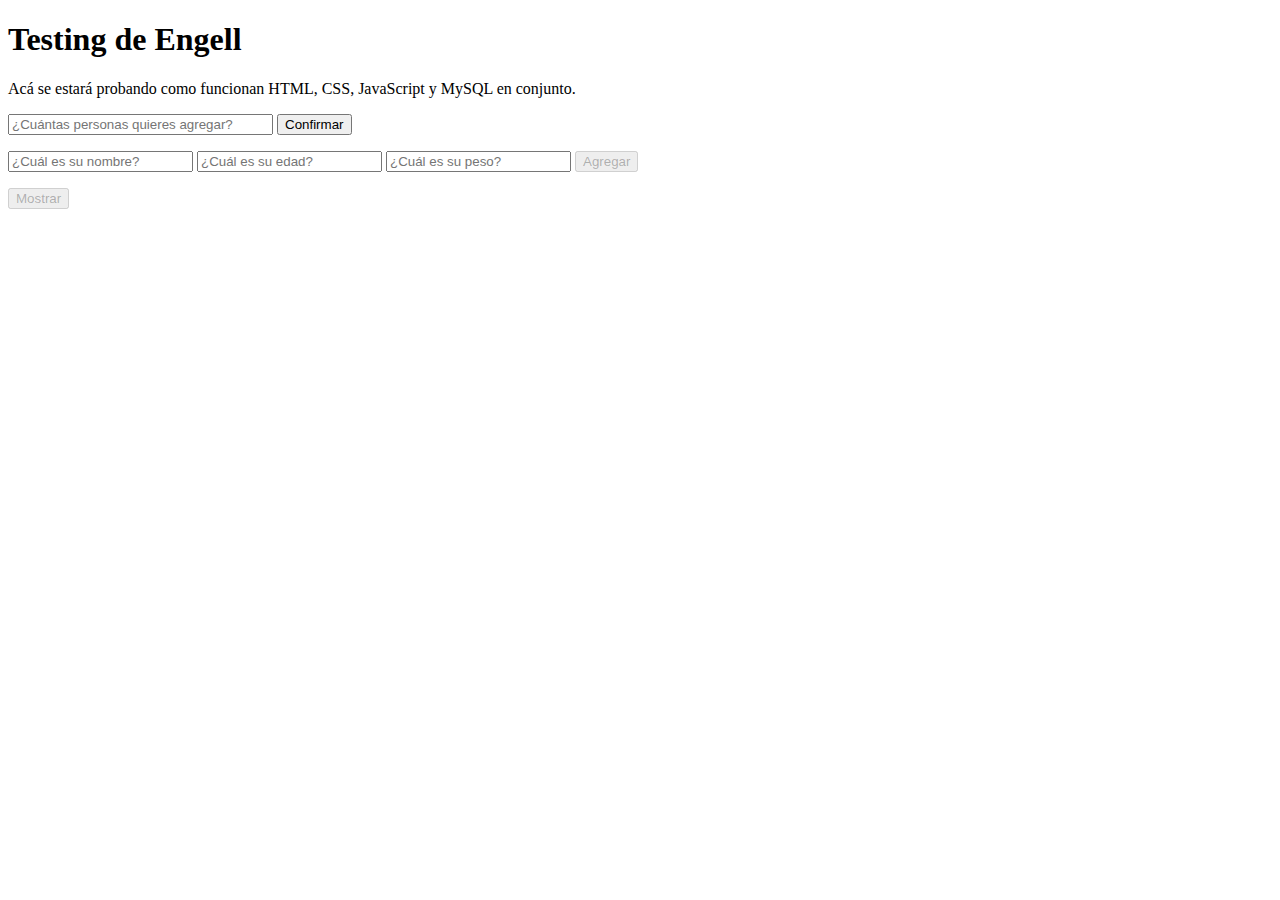
==== proyect/index.html @ 5a6adf0f "-se hacen mejoras y cambios en los contenidos del html y css -se cambia el directorio de los archivo" ====
<!DOCTYPE html>
<html lang="en">

<head>
    <meta charset="UTF-8">
    <meta name="viewport" content="width=device-width, initial-scale=1.0">
    <link rel="preconnect" href="https://fonts.googleapis.com">
    <link rel="preconnect" href="https://fonts.gstatic.com" crossorigin>
    <link
        href="https://fonts.googleapis.com/css2?family=Barlow+Condensed:ital,wght@0,100;0,200;0,300;0,400;0,500;0,600;0,700;0,800;0,900;1,100;1,200;1,300;1,400;1,500;1,600;1,700;1,800;1,900&display=swap"
        rel="stylesheet">
    <title>Página de Testing</title>
    <script src="./index.js" defer></script>
    <link rel="stylesheet" href="index.css">
</head>

<body>
    <header class="header">
        <h1 class="header__item">Testing de Engell</h1>
        <p class="header__item">Acá se estará probando como funcionan HTML, CSS, JavaScript y MySQL en conjunto.</p>
    </header>

    <main class="main">
        <div class="main__item check">
            <input class="check__item" size="30" type="text" id="prPe" placeholder="¿Cuántas personas quieres agregar?">
            <input class="check__item" type="button" id="chequeo" value="Confirmar">
            <p class="check__item" id="estadoAgregarNegativo"></p>
        </div>

        <div class="main__item add">
            <input class="add__item" type="text" name="preguntarNombre" id="prNm" placeholder="¿Cuál es su nombre?">
            <input class="add__item" type="number" name="preguntarEdad" id="prEd" placeholder="¿Cuál es su edad?">
            <input class="add__item" type="number" name="preguntarPeso" id="prPs" placeholder="¿Cuál es su peso?">
            <input class="add__item" type="button" id="agrPersonas" value="Agregar">
            <p class="add__item" id="estadoAgregarPositivo"></p>
        </div>

        <div class="main__item show">
            <input class="show__item" type="button" id="mostrarPersonas" value="Mostrar">
        </div>
    </main>


    <aside class="personas-container" id="personasContainer">
        <div class="personas-container__item" id="numPerson"></div>
        <div class="personas-container__item" id="nmPersonas"></div>
        <div class="personas-container__item" id="edPersonas"></div>
        <div class="personas-container__item" id="psPersonas"></div>
    </aside>

</body>

</html>
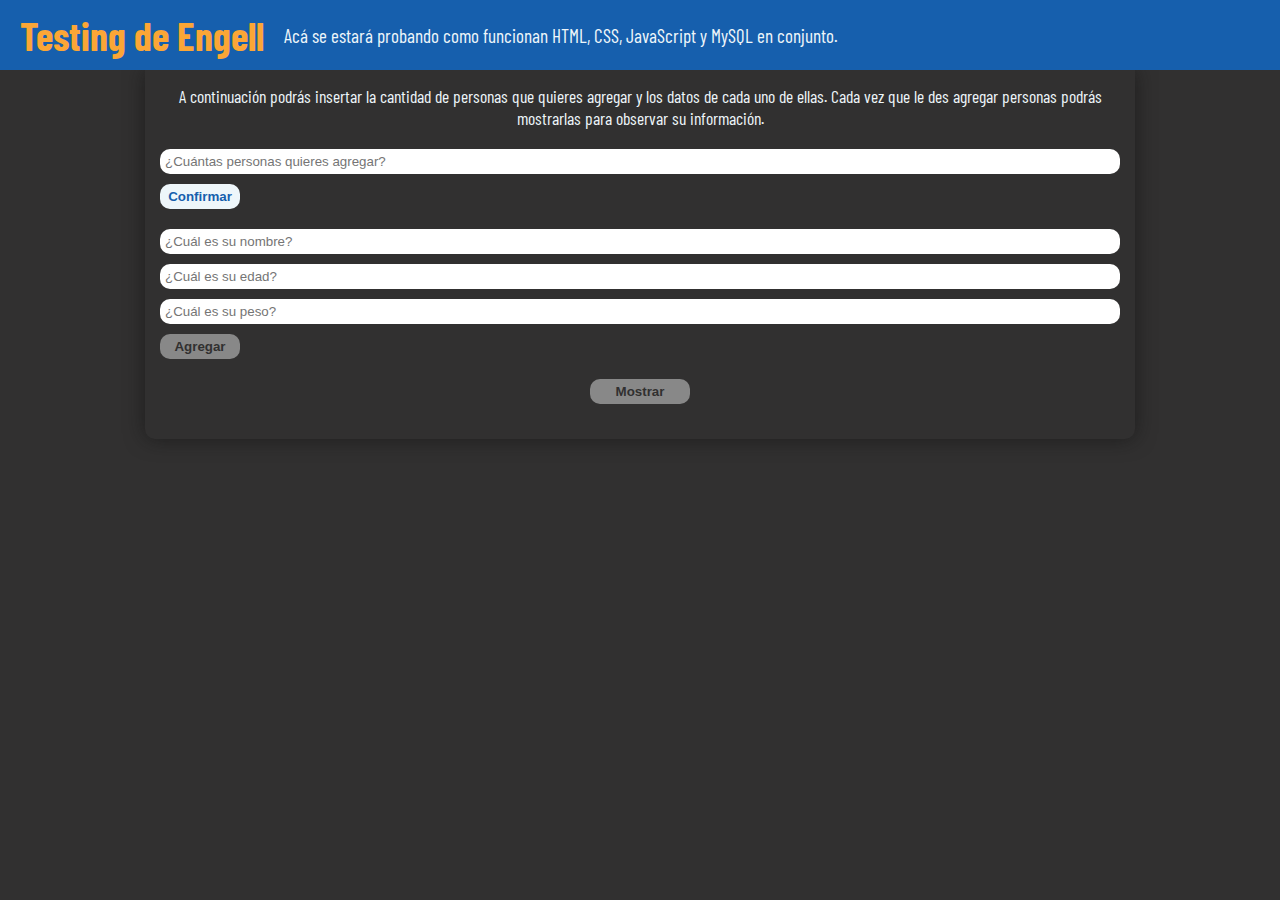
==== commit aa8b663e: "ajustes" ====
--- a/proyect/index.html
+++ b/proyect/index.html
@@ -16,38 +16,39 @@
 
 <body>
     <header class="header">
-        <h1 class="header__item">Testing de Engell</h1>
-        <p class="header__item">Acá se estará probando como funcionan HTML, CSS, JavaScript y MySQL en conjunto.</p>
+        <h1 class="header__title">Testing de Engell</h1>
+        <p class="header__text"> Acá se estará probando como funcionan HTML, CSS, JavaScript y MySQL en conjunto.</p>
     </header>
 
     <main class="main">
-        <div class="main__item check">
-            <input class="check__item" size="30" type="text" id="prPe" placeholder="¿Cuántas personas quieres agregar?">
-            <input class="check__item" type="button" id="chequeo" value="Confirmar">
-            <p class="check__item" id="estadoAgregarNegativo"></p>
+        <p class="explaination">A continuación podrás insertar la cantidad de personas que quieres agregar y los datos de cada uno de ellas. Cada vez que le des agregar personas podrás mostrarlas para observar su información.</p>
+        <div class="main__container countPerson">
+            <input class="main__input" size="30" type="text" id="prPe" placeholder="¿Cuántas personas quieres agregar?">
+            <input class="main__input" type="button" id="chequeo" value="Confirmar">
+            <p class="main_text" id="estadoAgregarNegativo"></p>
         </div>
 
-        <div class="main__item add">
-            <input class="add__item" type="text" name="preguntarNombre" id="prNm" placeholder="¿Cuál es su nombre?">
-            <input class="add__item" type="number" name="preguntarEdad" id="prEd" placeholder="¿Cuál es su edad?">
-            <input class="add__item" type="number" name="preguntarPeso" id="prPs" placeholder="¿Cuál es su peso?">
-            <input class="add__item" type="button" id="agrPersonas" value="Agregar">
-            <p class="add__item" id="estadoAgregarPositivo"></p>
+        <div class="main__container addPerson">
+            <input class="main__input" type="text" name="preguntarNombre" id="prNm" placeholder="¿Cuál es su nombre?">
+            <input class="main__input" type="number" name="preguntarEdad" id="prEd" placeholder="¿Cuál es su edad?">
+            <input class="main__input" type="number" name="preguntarPeso" id="prPs" placeholder="¿Cuál es su peso?">
+            <input class="main__input" type="button" id="agrPersonas" value="Agregar">
+            <p class="main_text" id="estadoAgregarPositivo"></p>
         </div>
 
-        <div class="main__item show">
-            <input class="show__item" type="button" id="mostrarPersonas" value="Mostrar">
+        <div class="main__container showPerson">
+            <input class="main__input" type="button" id="mostrarPersonas" value="Mostrar">
         </div>
     </main>
 
-
-    <aside class="personas-container" id="personasContainer">
-        <div class="personas-container__item" id="numPerson"></div>
-        <div class="personas-container__item" id="nmPersonas"></div>
-        <div class="personas-container__item" id="edPersonas"></div>
-        <div class="personas-container__item" id="psPersonas"></div>
-    </aside>
-
+    <div class="personItemContainer" id="personasContainer">
+    <section class="data" id="personasContainer">
+        <div class="data__item" id="numPerson"></div>
+        <div class="data__item" id="nmPersonas"></div>
+        <div class="data__item" id="edPersonas"></div>
+        <div class="data__item" id="psPersonas"></div>
+    </section>
+    </div>
 </body>
 
 </html>--- a/proyect/index.css
+++ b/proyect/index.css
@@ -0,0 +1,222 @@
+/* 
+#fba636
+#123a64
+#43999e
+#eef6fa
+#2a2828 
+*/
+html {
+  scroll-behavior: smooth;
+  scrollbar-width: thin;
+  overflow-x: hidden;
+
+  --royal-blue: #174677;
+  --royal-blue: #165fad;
+  --next: #00b7ff;
+  --mustard: #fba636;
+  --error: #ff0000;
+  --confirmed: #00ff00;
+  --gray: #313030;
+  --bone: #eef6fa;
+  --black: #2a2828;
+}
+
+* {
+  margin: 0;
+}
+
+body {
+  background-color: var(--gray);
+  font-family: 'Barlow Condensed', sans-serif;
+  display: flex;
+  flex-direction: column;
+  align-items: center;
+  width: 100vw;
+}
+
+.header {
+  background-color: var(--royal-blue);
+  color: var(--mustard);
+  min-height: 70px;
+  display: flex;
+  justify-content: start;
+  align-items: center;
+  width: 100%;
+  gap: 20px;
+
+  position: sticky;
+  top: 0;
+
+  .header__title {
+    padding-left: 20px;
+    font-size: 20px;
+  }
+
+  .header__text {
+    font-size: 14px;
+    color: var(--bone);
+  }
+}
+
+
+.main {
+  /* border: 1px solid var(--bone); */
+  background-color: var(--gray);
+  box-shadow: 0 0 20px 0 #1119;
+  border-radius: 0 0 10px 10px;
+  color: var(--bone);
+  width: 80%;
+  padding: 15px;
+  display: flex;
+  flex-direction: column;
+
+  >* {
+    margin-bottom: 20px;
+  }
+  .normal{
+    color: var(--bone);
+  }
+  .next{
+    color: var(--next);
+  }
+  .warning {
+    color: var(--mustard);
+  } 
+  .error {
+    color: var(--error);
+    font-weight: 600;
+  }
+  .confirmed {
+    color: var(--confirmed);
+  }
+
+  .explaination {
+    font-size: 18px;
+    font-size: 14px;
+    text-align: center;
+    text-wrap: pretty;
+    width: 100%;
+  }
+
+  .main__container {
+    display: flex;
+    flex-wrap: wrap;
+    justify-content: space-between;
+    width: 100%;
+    gap: 10px;
+
+    .main__input {
+      padding: 5px;
+      border-radius: 10px;
+      border: none;
+    }
+
+    .main__input:not([type="button"]) {
+      width: 100%;
+    }
+
+    .main__input[type="button"] {
+      width: 80px;
+      font-weight: 700;
+      cursor: pointer;
+      background-color: var(--bone);
+      color: var(--royal-blue);
+    }
+
+    .main__input[type="button"]:active {
+      background-color: var(--royal-blue);
+      color: var(--bone);
+    }
+
+    .main__input[type="button"]:disabled {
+      background-color: #888;
+      color: var(--gray);
+      cursor: not-allowed;
+    }
+  }
+
+  .showPerson {
+    display: flex;
+    justify-content: center;
+
+    #mostrarPersonas {
+      width: 100px;
+    }
+  }
+}
+
+.personItemContainer {
+  margin-top: 20px;
+  visibility: hidden;
+  width: 80%;
+  gap: 10px;
+  padding: 15px;
+  display: grid;
+  grid-template-columns: repeat(auto-fit, minmax(200px, 1fr));
+  grid-template-rows: repeat(3, 1fr);
+  grid-auto-rows: 1fr;
+  grid-auto-columns: 1fr;
+
+  .persona {
+    background-color: var(--bone);
+    color: #2a2828;
+    border-radius: 10px;
+    gap: 10px;
+    padding: 10px;
+
+    hr {
+      margin-top: 8px;
+    }
+  }
+}
+
+@media screen and (min-width: 425px) {
+  .header {
+    .header__title {font-size: 25px;}
+  }
+  .main {
+    .explaination {font-size: 16px;}
+} }
+
+@media screen and (min-width: 768px) {
+  .header {
+    .header__title {font-size: 2rem;}
+    .header__text {font-size: 1rem;}
+  }
+  .main {
+    .explaination {font-size: 18px;}
+  }
+}
+
+@media screen and (min-width: 1024px) {
+  .header {
+    .header__title {font-size: 2.5rem;}
+    .header__text {font-size: 1.2rem;}
+  }
+  .main { width: 75%;
+    .explaination {font-size: 1.1rem;}
+  }
+  .personItemContainer { width: 75%; }
+}
+
+@media screen and (min-width: 1440px) {
+  .header {
+    .header__title {font-size: 2.5rem;}
+    .header__text {font-size: 1.2rem;}
+  }
+  .main { width: 60%;
+    .explaination {font-size: 1.1rem;}
+  }
+  .personItemContainer { width: 60%; }
+}
+
+@media screen and (min-width: 2560px) {
+  .header {
+    .header__title {font-size: 2.5rem;}
+    .header__text {font-size: 1.2rem;}
+  }
+  .main { width: 40%;
+    .explaination {font-size: 1.1rem;}
+  }
+  .personItemContainer { width: 40%; }
+}